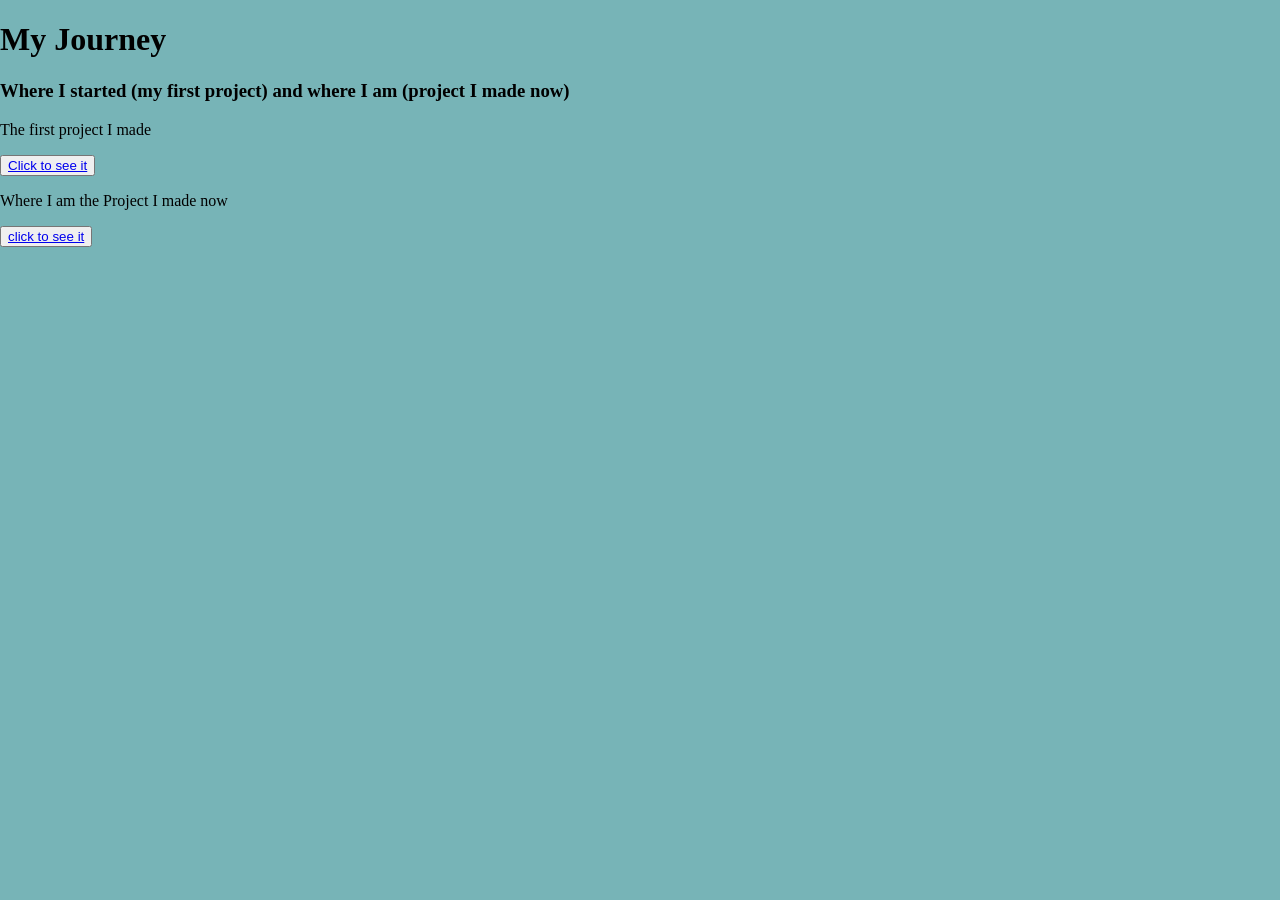
==== homePage.html @ 58b04756 "Homepage" ====
<!DOCTYPE html>
<html lang="en">
<head>
    <meta charset="UTF-8">
    <meta name="viewport" content="width=device-width, initial-scale=1.0">
    <title>journey</title>
    <link rel="stylesheet" href="style.css">
</head>
<body class="home">
    <h1>My Journey </h1>
    <h3>Where I started (my first project) and where I am (project I made now)</h3>

    <section class="start">
        <p>The first project I made</p>
        <button><a href="first_website/indexCat.html">Click to see it</a></button>
    </section>

    <section class="present">
        <p>Where I am the Project I made now</p>
        <button><a href="index.html">click to see it</a></button>
    </section>
</body>
</html>
---- style.css ----
@import url('https://fonts.googleapis.com/css2?family=Poppins:wght@400;500;600;700&display=swap');



body {
    margin: 0;
    padding: 0;
    background-color: rgb(119, 180, 183);
}



.line-2, .line-3, .line-4, .line-1, .line-5 {
    margin-top: 10px;
    display: flex;
    flex-direction: row;
    margin-left: auto;
    justify-content: center;
    align-items: center;
    gap: 25px;
    margin-bottom: 10px;
    
}

.btn, .deleteBtn {
     display: grid;
    grid-template-columns: repeat(4, 1fr);
}

.btn, .deleteBtn {
    color: rgb(247, 244, 240);
    background-color: cyan;
    font-weight: bold;
     font-family: 'Poppins', sans-serif;
     font-style: oblique;
     border-radius: 60%;
     border: rgb(247, 207, 229) 3px double;
     scale: 1.9;
     margin-top: 10px;
     text-align: center;
      width: 80px;
    height: 70px;
     font-size: medium;
}



.show {
    margin-top: 3px;
    margin-bottom: 15px;
    width: 280px;
    height: 80px;
}
input {
    color: white;
    border: rgb(183, 237, 237) 6px double;
    background-color: blue;
    border-radius: 60%;
    padding: 30px;
    font-size: larger;
    font-weight: bold;
}

.home {
    
}
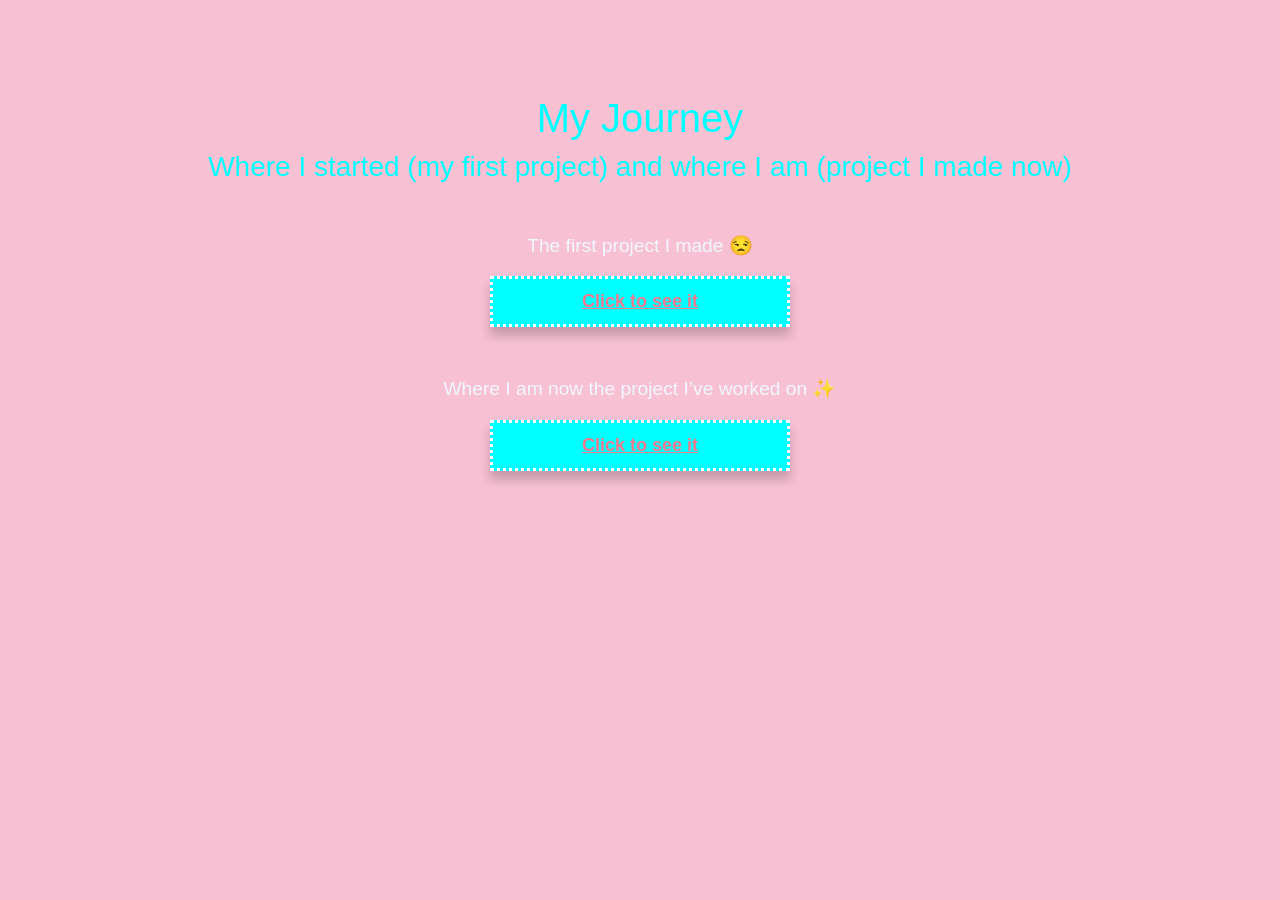
==== commit b3870879: "Home Page styling done" ====
--- a/homePage.html
+++ b/homePage.html
@@ -4,20 +4,22 @@
     <meta charset="UTF-8">
     <meta name="viewport" content="width=device-width, initial-scale=1.0">
     <title>journey</title>
+     <link href="https://cdn.jsdelivr.net/npm/bootstrap@5.3.8/dist/css/bootstrap.min.css" rel="stylesheet">
     <link rel="stylesheet" href="style.css">
+  
 </head>
 <body class="home">
-    <h1>My Journey </h1>
-    <h3>Where I started (my first project) and where I am (project I made now)</h3>
+    <h1 class="mainhead text-center">My Journey </h1>
+    <h3 class="secondhead text-center mb-5">Where I started (my first project) and where I am (project I made now)</h3>
 
-    <section class="start">
-        <p>The first project I made</p>
-        <button><a href="first_website/indexCat.html">Click to see it</a></button>
+    <section class="start text-center mb-5">
+        <p class="startp">The first project I made 😒</p>
+        <button class="startBtn"><a href="first_website/indexCat.html" class="fw-bolder">Click to see it</a></button>
     </section>
 
-    <section class="present">
-        <p>Where I am the Project I made now</p>
-        <button><a href="index.html">click to see it</a></button>
+    <section class="present text-center">
+        <p class="presentp">Where I am now the project I’ve worked on ✨</p>
+        <button class="presentBtn"><a href="index.html" class="fw-bolder">Click to see it</a></button>
     </section>
 </body>
 </html>
--- a/style.css
+++ b/style.css
@@ -6,6 +6,7 @@
     margin: 0;
     padding: 0;
     background-color: rgb(119, 180, 183);
+  
 }
 
 
@@ -62,5 +63,55 @@
 }
 
 .home {
-    
+    background-color: rgb(247, 192, 211);
+     font-family: "DM Sans", sans-serif;
+     color: cyan;
+     margin-top: 94px;
+}
+
+.home::selection {
+    color: pink;
+    background-color: aliceblue;
+}
+
+
+.mainhead {
+    color: aqua;
+      font-family: "Space Grotesk", sans-serif;
+}
+
+.mainhead, .secondhead {
+    font-family: "Space Grotesk", sans-serif;      
+}
+
+.startBtn, .presentBtn {
+ font-family: Arial, sans-serif;
+ padding: 9px;
+ width: 300px;
+  background-color: cyan;
+  border: white 3px dotted;
+   box-shadow: 0 9px 10px rgba(6, 0, 0, 0.2);
+         transition: transform 0.3s ease;
+}
+
+.startBtn:hover,
+.presentBtn:hover {
+    transform: translateY(-8px) scale(1.18);
+}
+
+.startBtn a, .presentBtn a {
+    font-size: 18px;
+    font-weight: 400;
+    color: rgb(242, 122, 142);  
+}
+
+.startp, .presentp {
+    color: aliceblue;
+    font-size: larger;
+}
+
+.startp:hover, .presentp:hover {
+    color: palevioletred;
+    font-size: x-large;
+    font-weight: 400;
 }
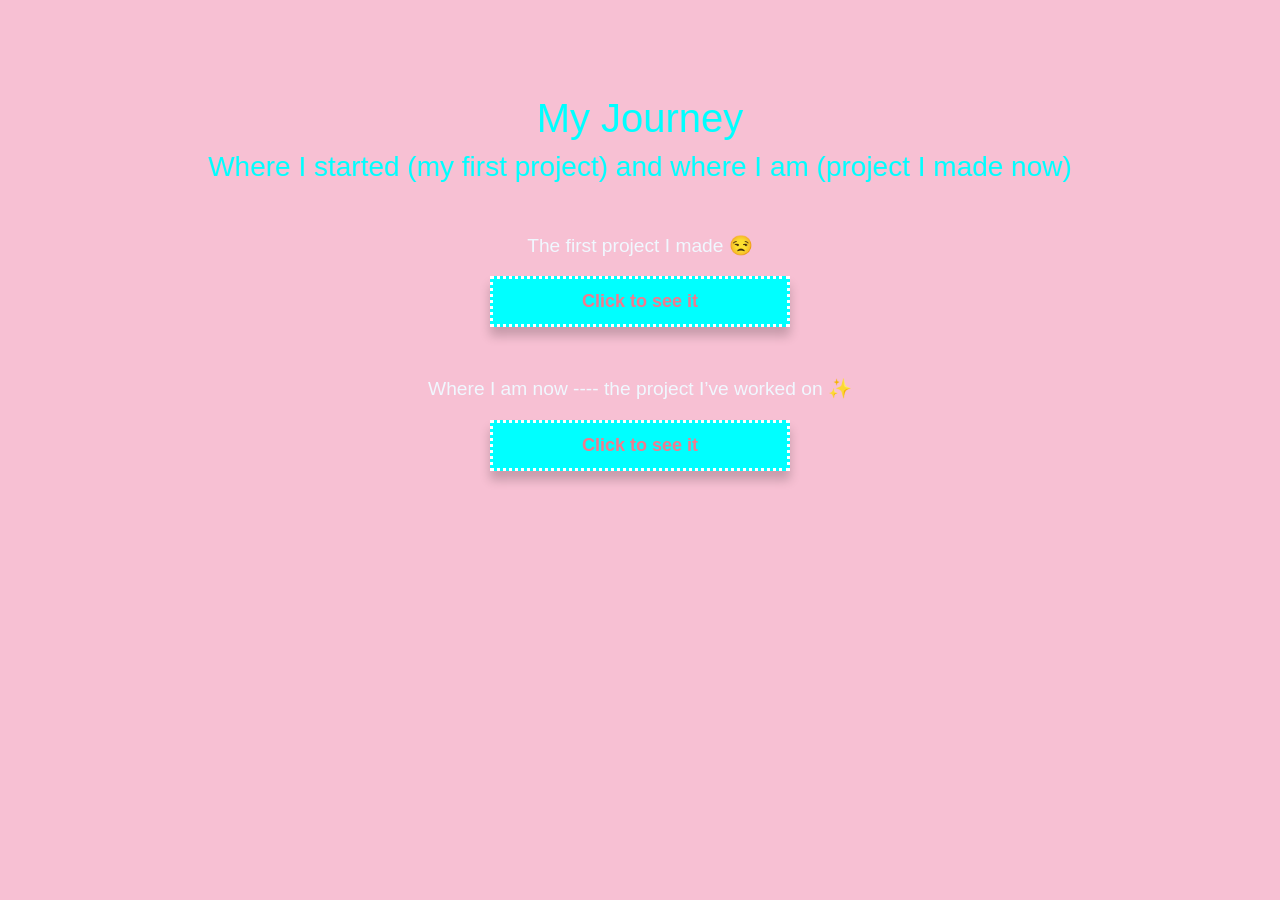
==== commit b1d3b77a: "completed the whole project" ====
--- a/homePage.html
+++ b/homePage.html
@@ -18,7 +18,7 @@
     </section>
 
     <section class="present text-center">
-        <p class="presentp">Where I am now the project I’ve worked on ✨</p>
+        <p class="presentp">Where I am now ---- the project I’ve worked on ✨</p>
         <button class="presentBtn"><a href="index.html" class="fw-bolder">Click to see it</a></button>
     </section>
 </body>
--- a/style.css
+++ b/style.css
@@ -103,6 +103,7 @@
     font-size: 18px;
     font-weight: 400;
     color: rgb(242, 122, 142);  
+    text-decoration: none;
 }
 
 .startp, .presentp {
